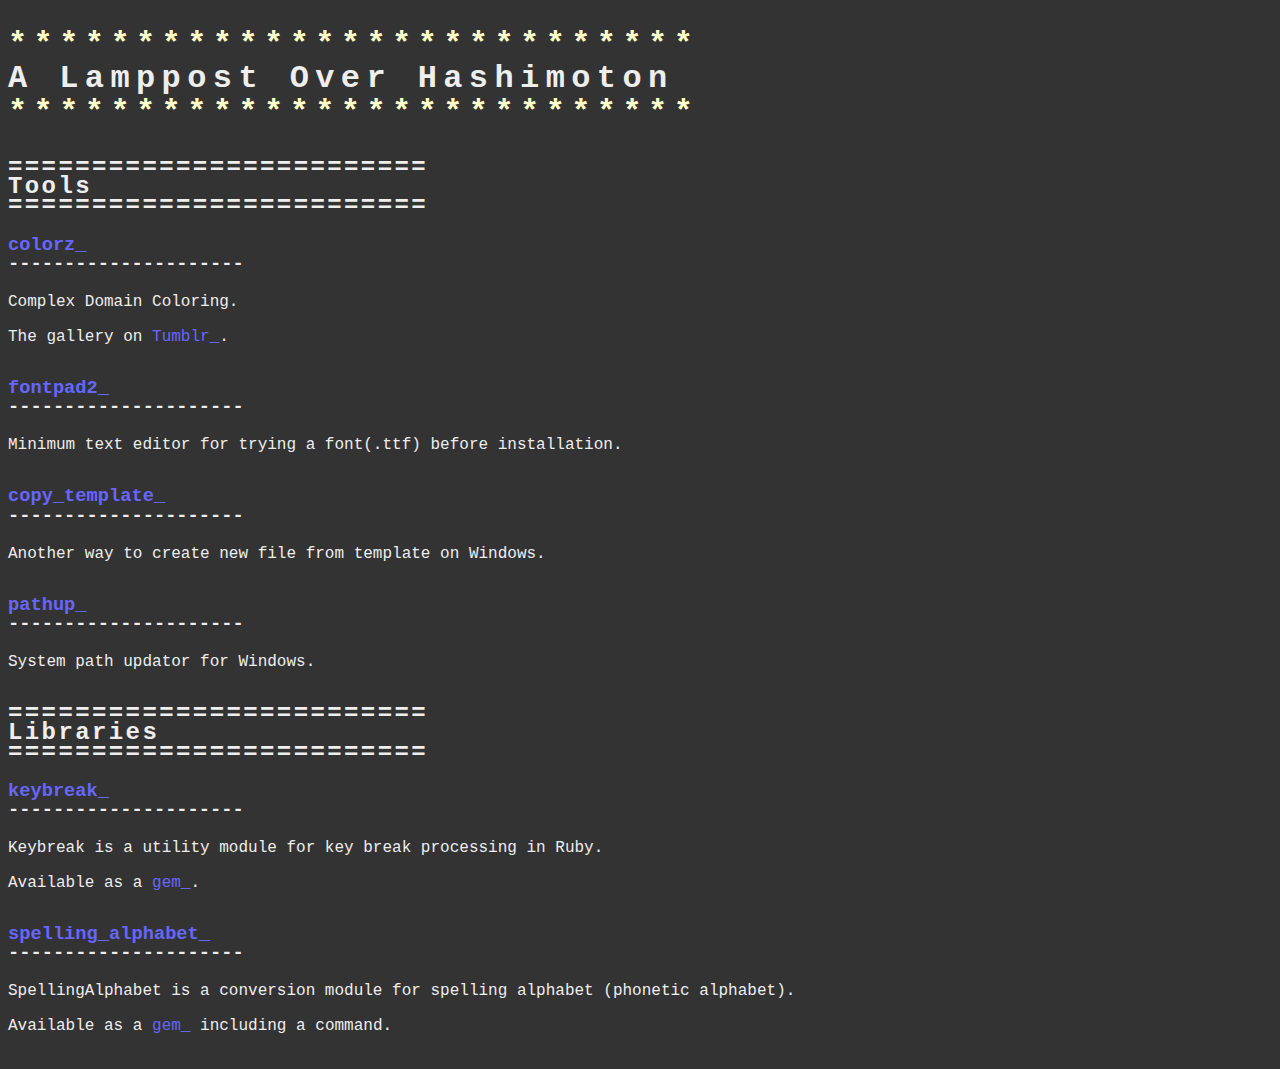
==== index.html @ 6934cf28 "added pathup" ====
<!DOCTYPE html>
<html>
<head>
<title>A Lamppost Over Hashimoton</title>
<meta charset="utf-8">
<link rel="stylesheet" type="text/css" href="rest.css">

</head>

<body>

<h1>A Lamppost Over Hashimoton</h1>

<section>
<h2>Tools</h2>

<section>
<h3><a href="https://github.com/hashimoton/colorz">colorz</a></h3>
<p>Complex Domain Coloring.</p>
<p>The gallery on <a href="https://colorz-g.tumblr.com/">Tumblr</a>.</p>
</section>

<section>
<h3><a href="https://github.com/hashimoton/fontpad2">fontpad2</a></h3>
<p>Minimum text editor for trying a font(.ttf) before installation.</p>
</section>

<section>
<h3><a href="https://github.com/hashimoton/copy_template">copy_template</a></h3>
<p>Another way to create new file from template on Windows.</p>
</section>

<section>
<h3><a href="https://github.com/hashimoton/pathup">pathup</a></h3>
<p>System path updator for Windows.</p>
</section>

</section>

<section>
<h2>Libraries</h2>

<section>
<h3><a href="https://github.com/hashimoton/keybreak">keybreak</a></h3>
<p>Keybreak is a utility module for key break processing in Ruby.</p>
<p>Available as a <a href="https://rubygems.org/gems/keybreak">gem</a>.</p>
</section>

<section>
<h3><a href="https://github.com/hashimoton/spelling_alphabet">spelling_alphabet</a></h3>
<p>SpellingAlphabet is a conversion module for spelling alphabet (phonetic alphabet). </p>
<p>Available as a <a href="https://rubygems.org/gems/spelling_alphabet">gem</a> including a command.</p>
</section>

</section>

</body>
</html>
---- rest.css ----
*
{
}

body
{
  font-family: courier,monospace;
  line-height: 1.2em;
  
  color: #eeeeee;
  background-color: #333333;
}

h1
{
  letter-spacing: 0.2em;
}

h1::before, h1::after
{
  content: "***************************";
  display: block;
  line-height: 1.5em;
  letter-spacing: 0.2em;
  color: #ffffcc;
}

h2
{
  letter-spacing: 0.1em;
}

h2::before, h2::after
{
  content: "=========================";
  display: block;
  letter-spacing: 0.1em;
}

h3::after
{
  content: "---------------------";
  display: block;
}

section
{
  margin-bottom: 2em;
}

a {
  text-decoration: none;
  color: #6666ff;
}

a::after
{
  content: "_";
}
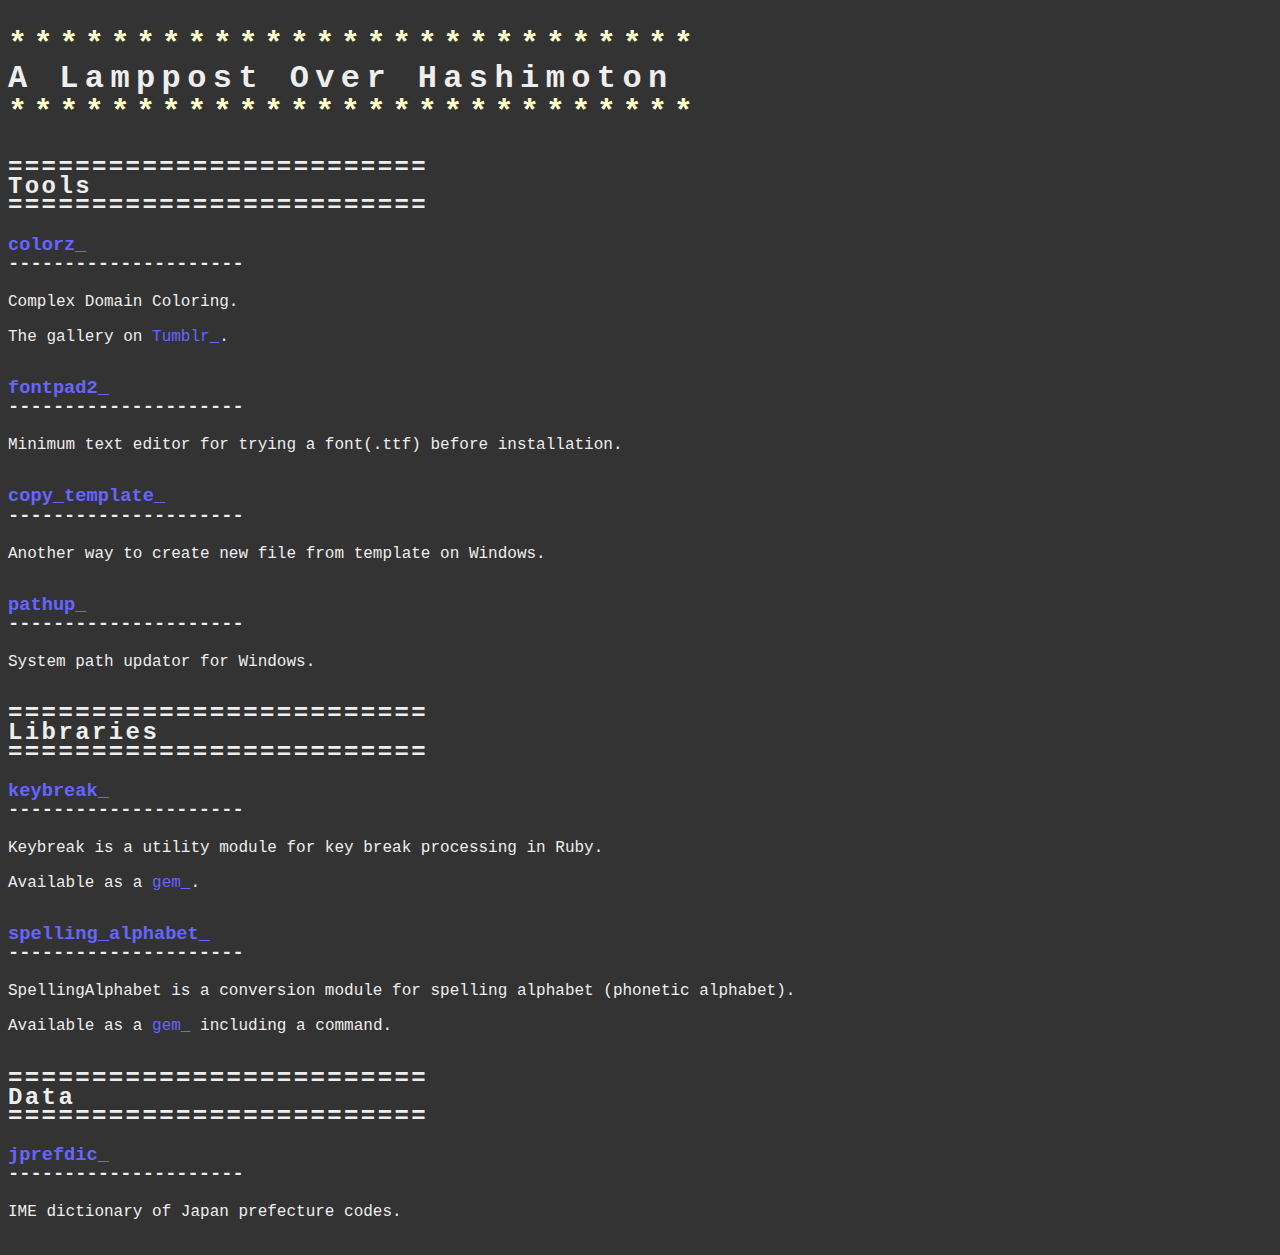
==== commit 5b468b5d: "added jprefdic" ====
--- a/index.html
+++ b/index.html
@@ -54,5 +54,13 @@
 
 </section>
 
+
+<section>
+<h2>Data</h2>
+
+<section>
+<h3><a href="https://github.com/hashimoton/jprefdic">jprefdic</a></h3>
+<p>IME dictionary of Japan prefecture codes.</p>
+</section>
 </body>
 </html>
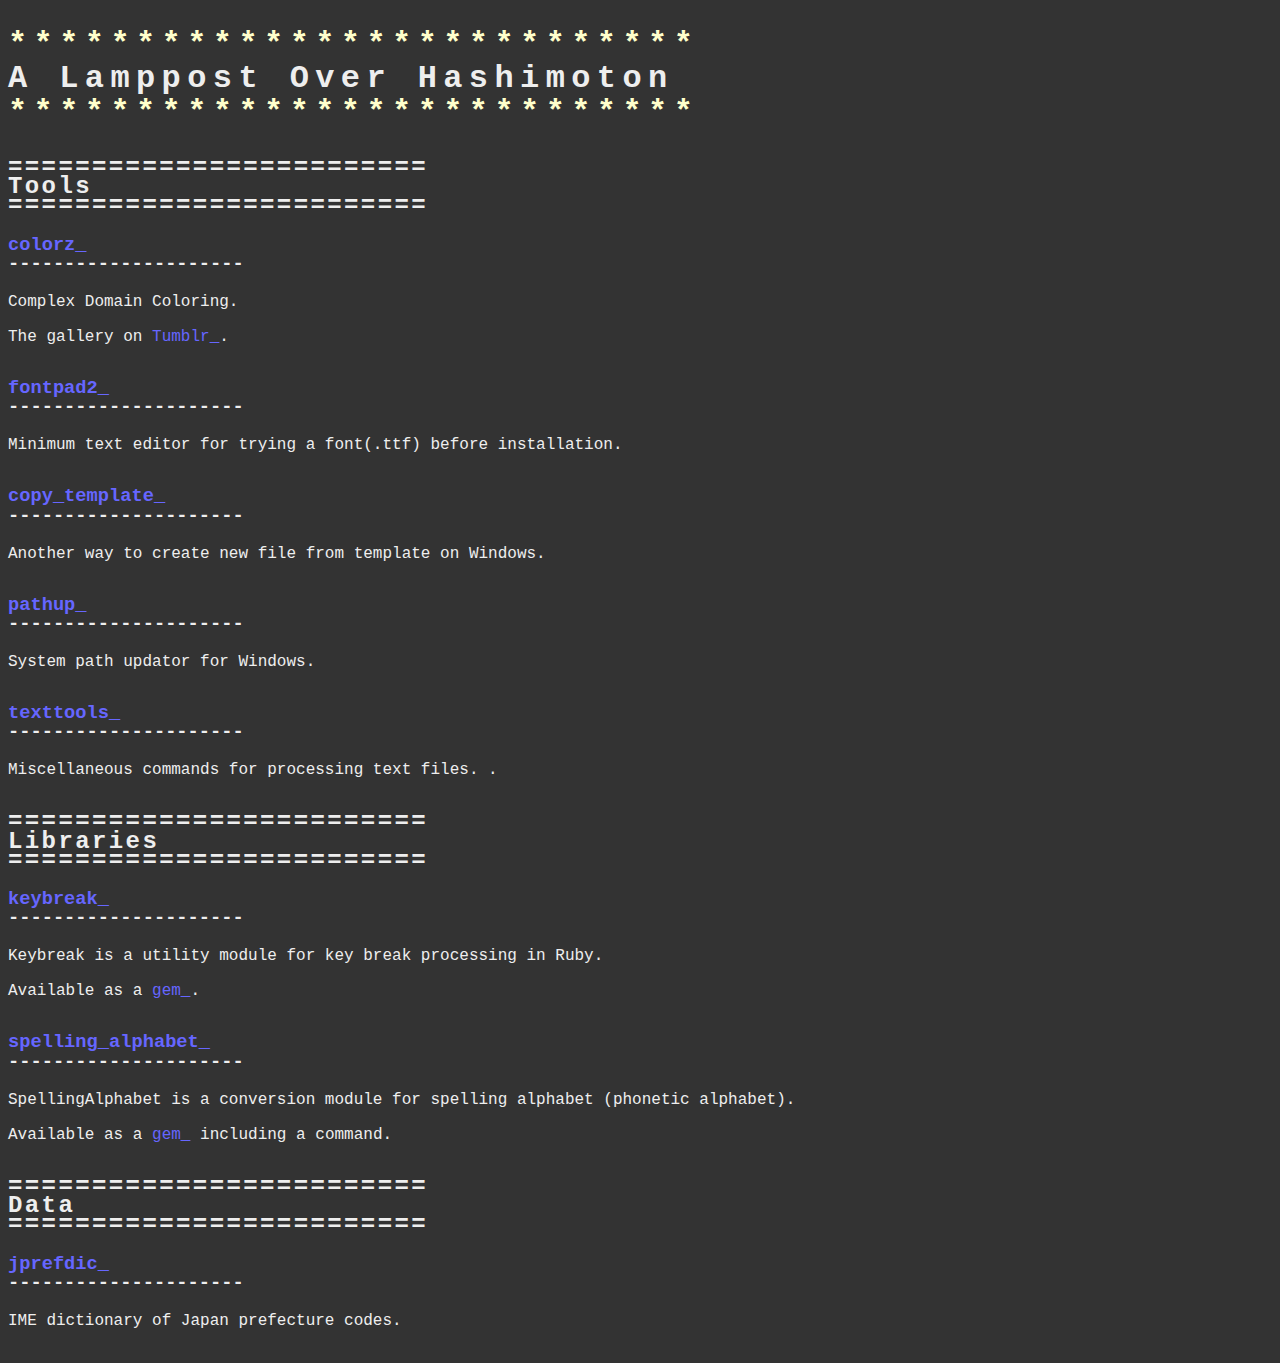
==== commit f8309747: "Add Texttools" ====
--- a/index.html
+++ b/index.html
@@ -35,6 +35,11 @@
 <p>System path updator for Windows.</p>
 </section>
 
+<section>
+<h3><a href="https://github.com/hashimoton/texttools">texttools</a></h3>
+<p>Miscellaneous commands for processing text files. .</p>
+</section>
+
 </section>
 
 <section>
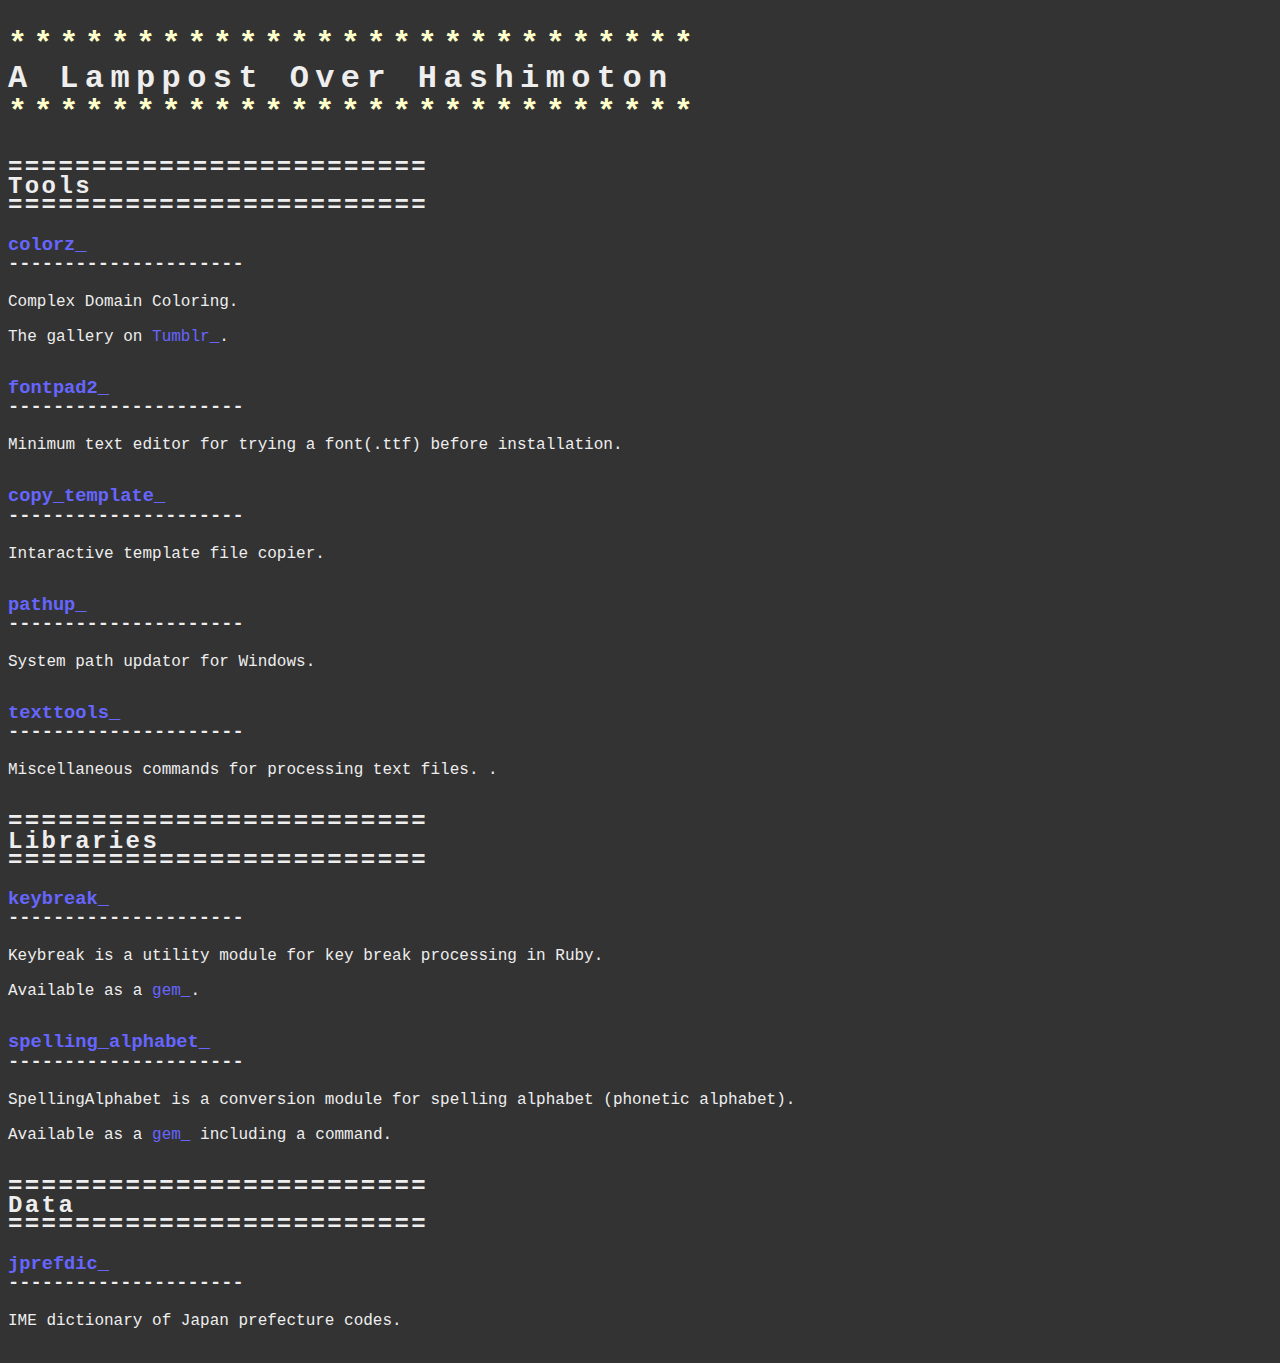
==== commit 74fe692c: "Replace copy_template with tmplcopy" ====
--- a/index.html
+++ b/index.html
@@ -26,8 +26,8 @@
 </section>
 
 <section>
-<h3><a href="https://github.com/hashimoton/copy_template">copy_template</a></h3>
-<p>Another way to create new file from template on Windows.</p>
+<h3><a href="https://github.com/hashimoton/tmplcopy">copy_template</a></h3>
+<p>Intaractive template file copier.</p>
 </section>
 
 <section>
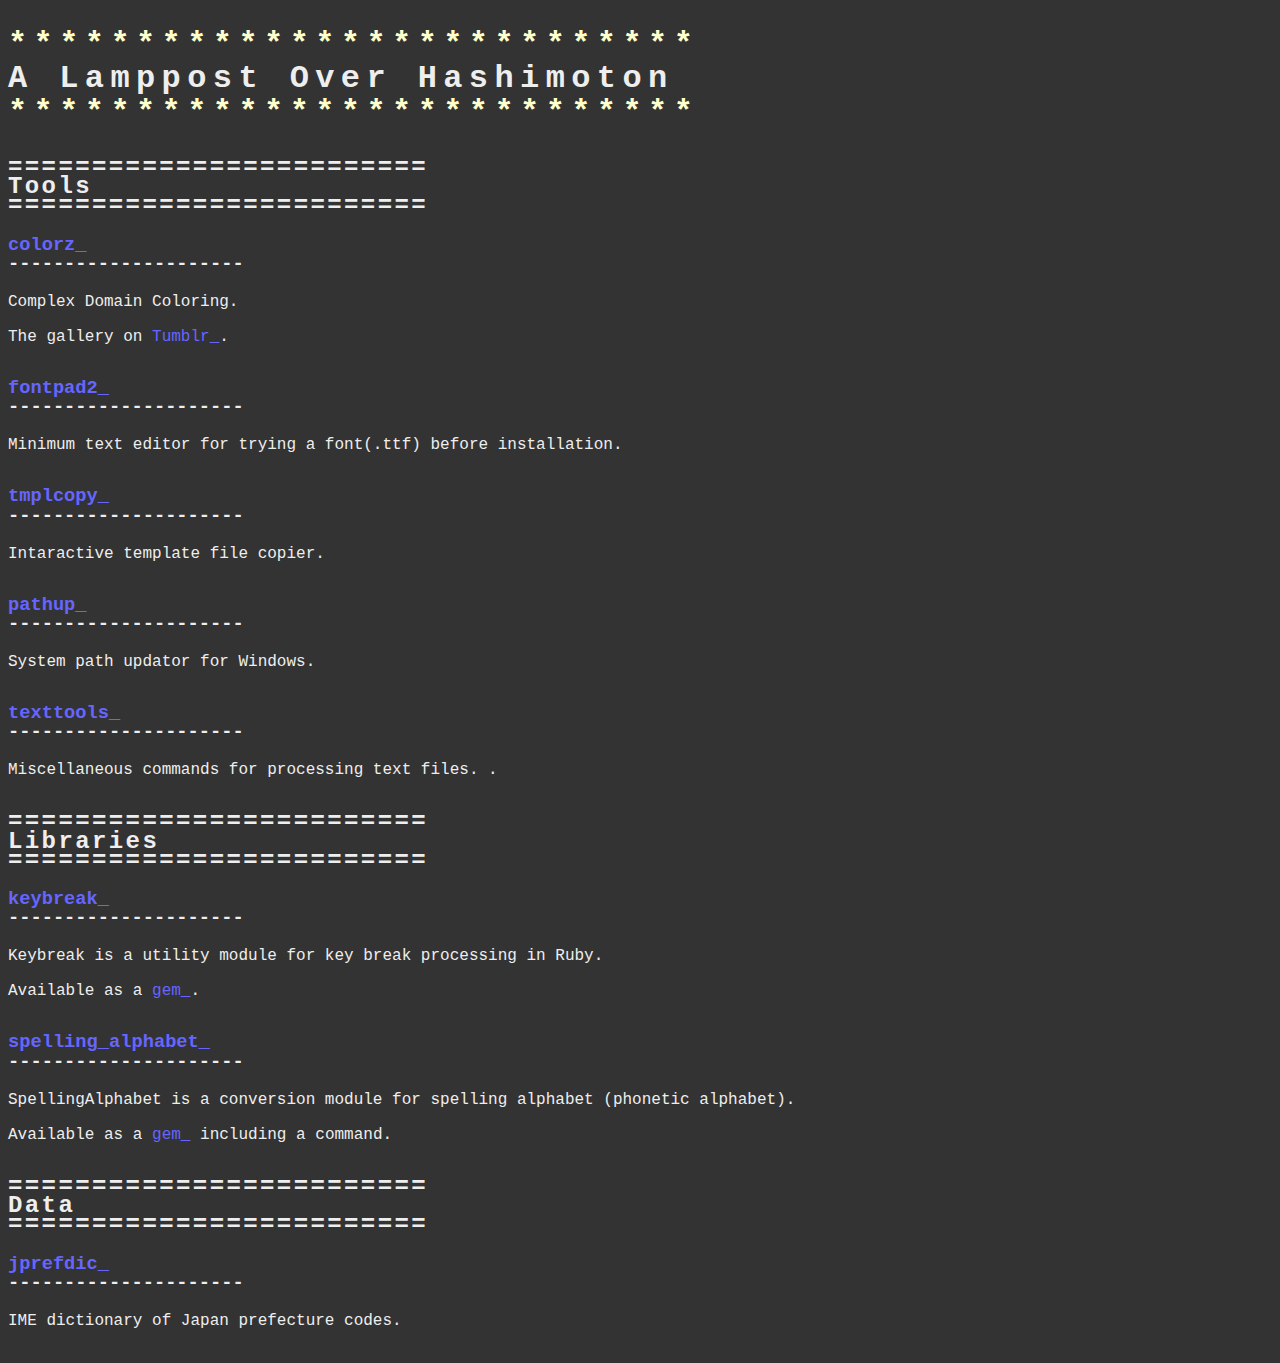
==== commit a0d02420: "Correct link title" ====
--- a/index.html
+++ b/index.html
@@ -26,7 +26,7 @@
 </section>
 
 <section>
-<h3><a href="https://github.com/hashimoton/tmplcopy">copy_template</a></h3>
+<h3><a href="https://github.com/hashimoton/tmplcopy">tmplcopy</a></h3>
 <p>Intaractive template file copier.</p>
 </section>
 
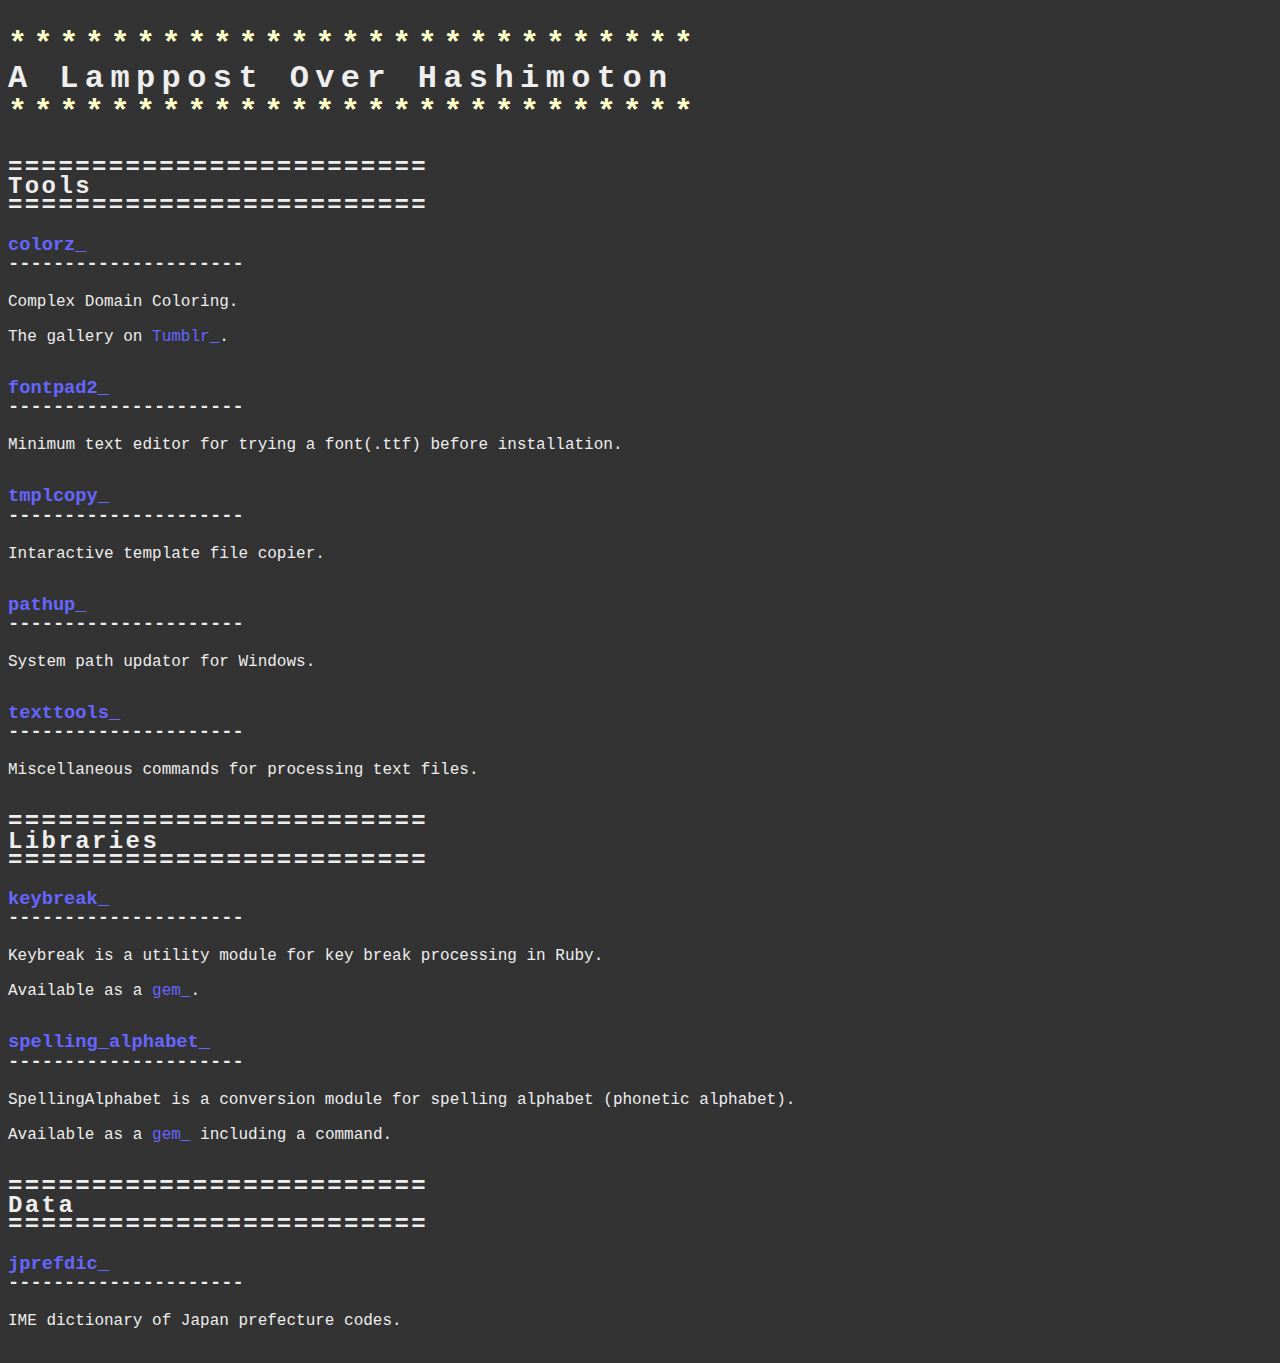
==== commit e61ef1e2: "Correct typo" ====
--- a/index.html
+++ b/index.html
@@ -37,7 +37,7 @@
 
 <section>
 <h3><a href="https://github.com/hashimoton/texttools">texttools</a></h3>
-<p>Miscellaneous commands for processing text files. .</p>
+<p>Miscellaneous commands for processing text files.</p>
 </section>
 
 </section>
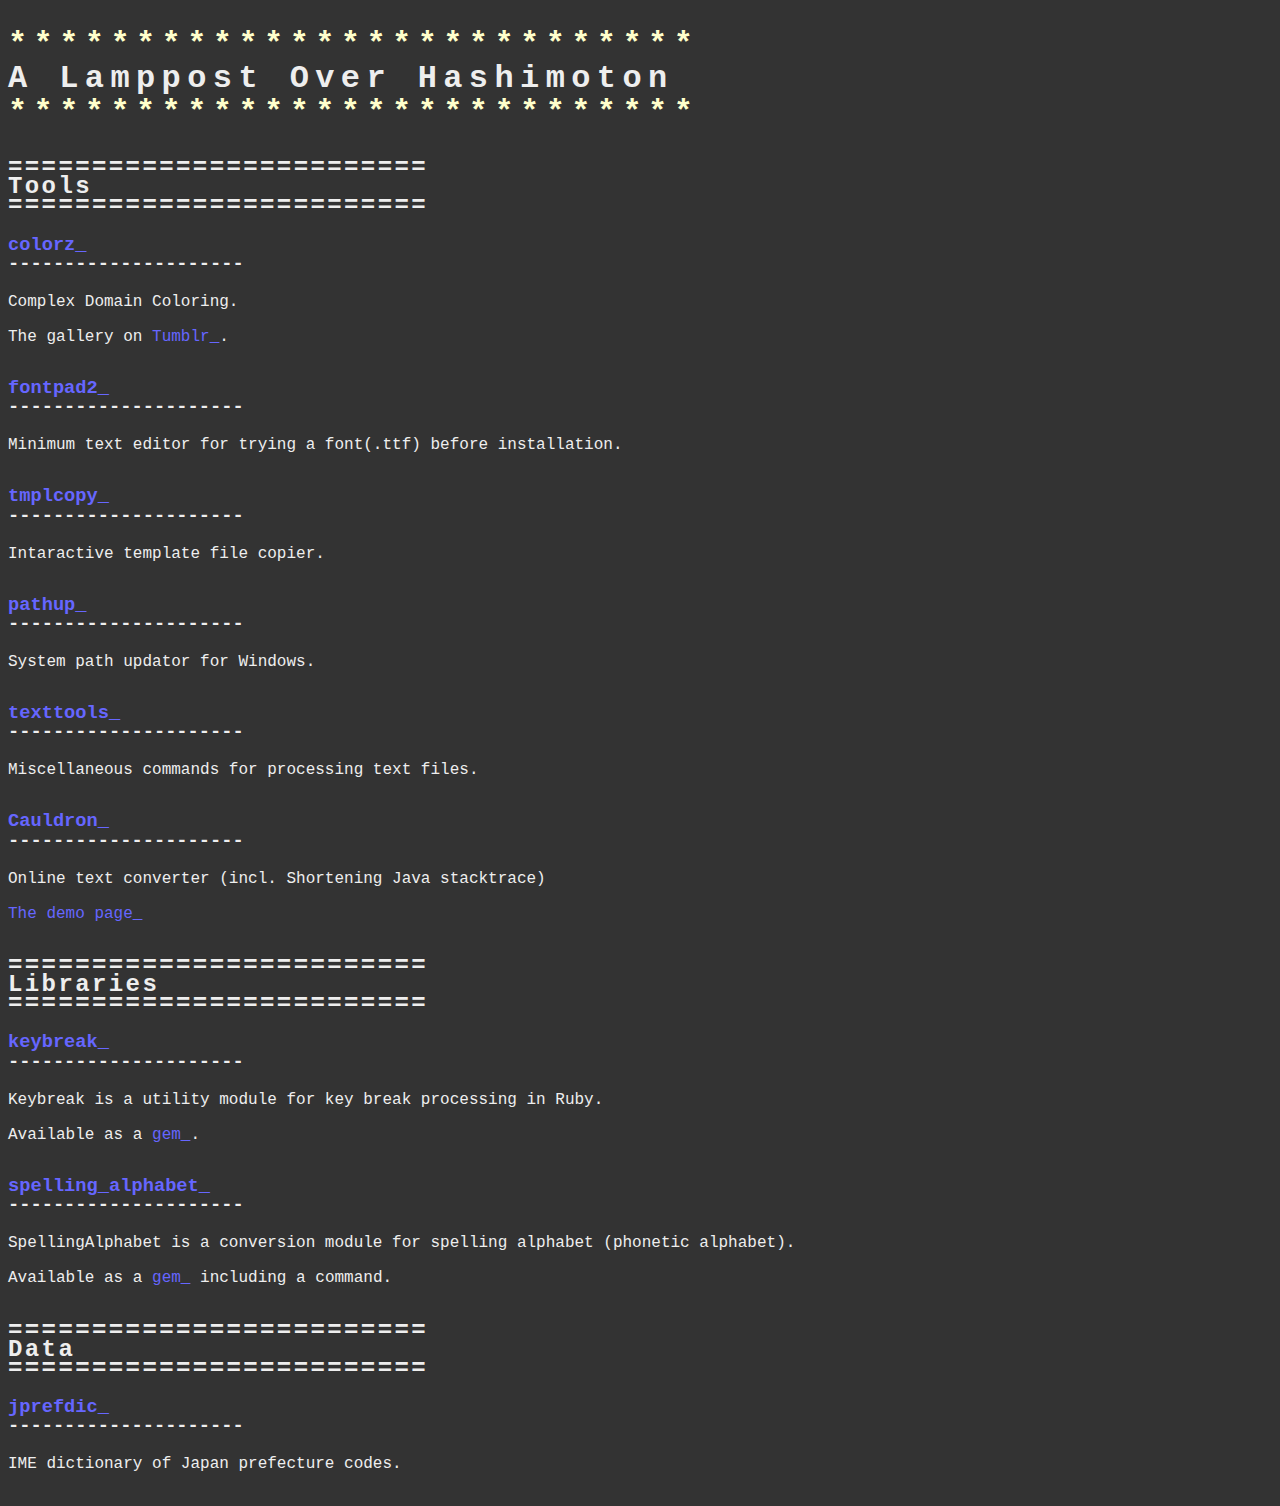
==== commit 9884fbc0: "Add Cauldron" ====
--- a/index.html
+++ b/index.html
@@ -39,6 +39,12 @@
 <h3><a href="https://github.com/hashimoton/texttools">texttools</a></h3>
 <p>Miscellaneous commands for processing text files.</p>
 </section>
+  
+<section>
+<h3><a href="https://github.com/hashimoton/cauldron">Cauldron</a></h3>
+<p>Online text converter (incl. Shortening Java stacktrace)</p>
+<p><a href="https://hashimoton.github.io/cauldron/">The demo page</a></p>
+</section>
 
 </section>
 
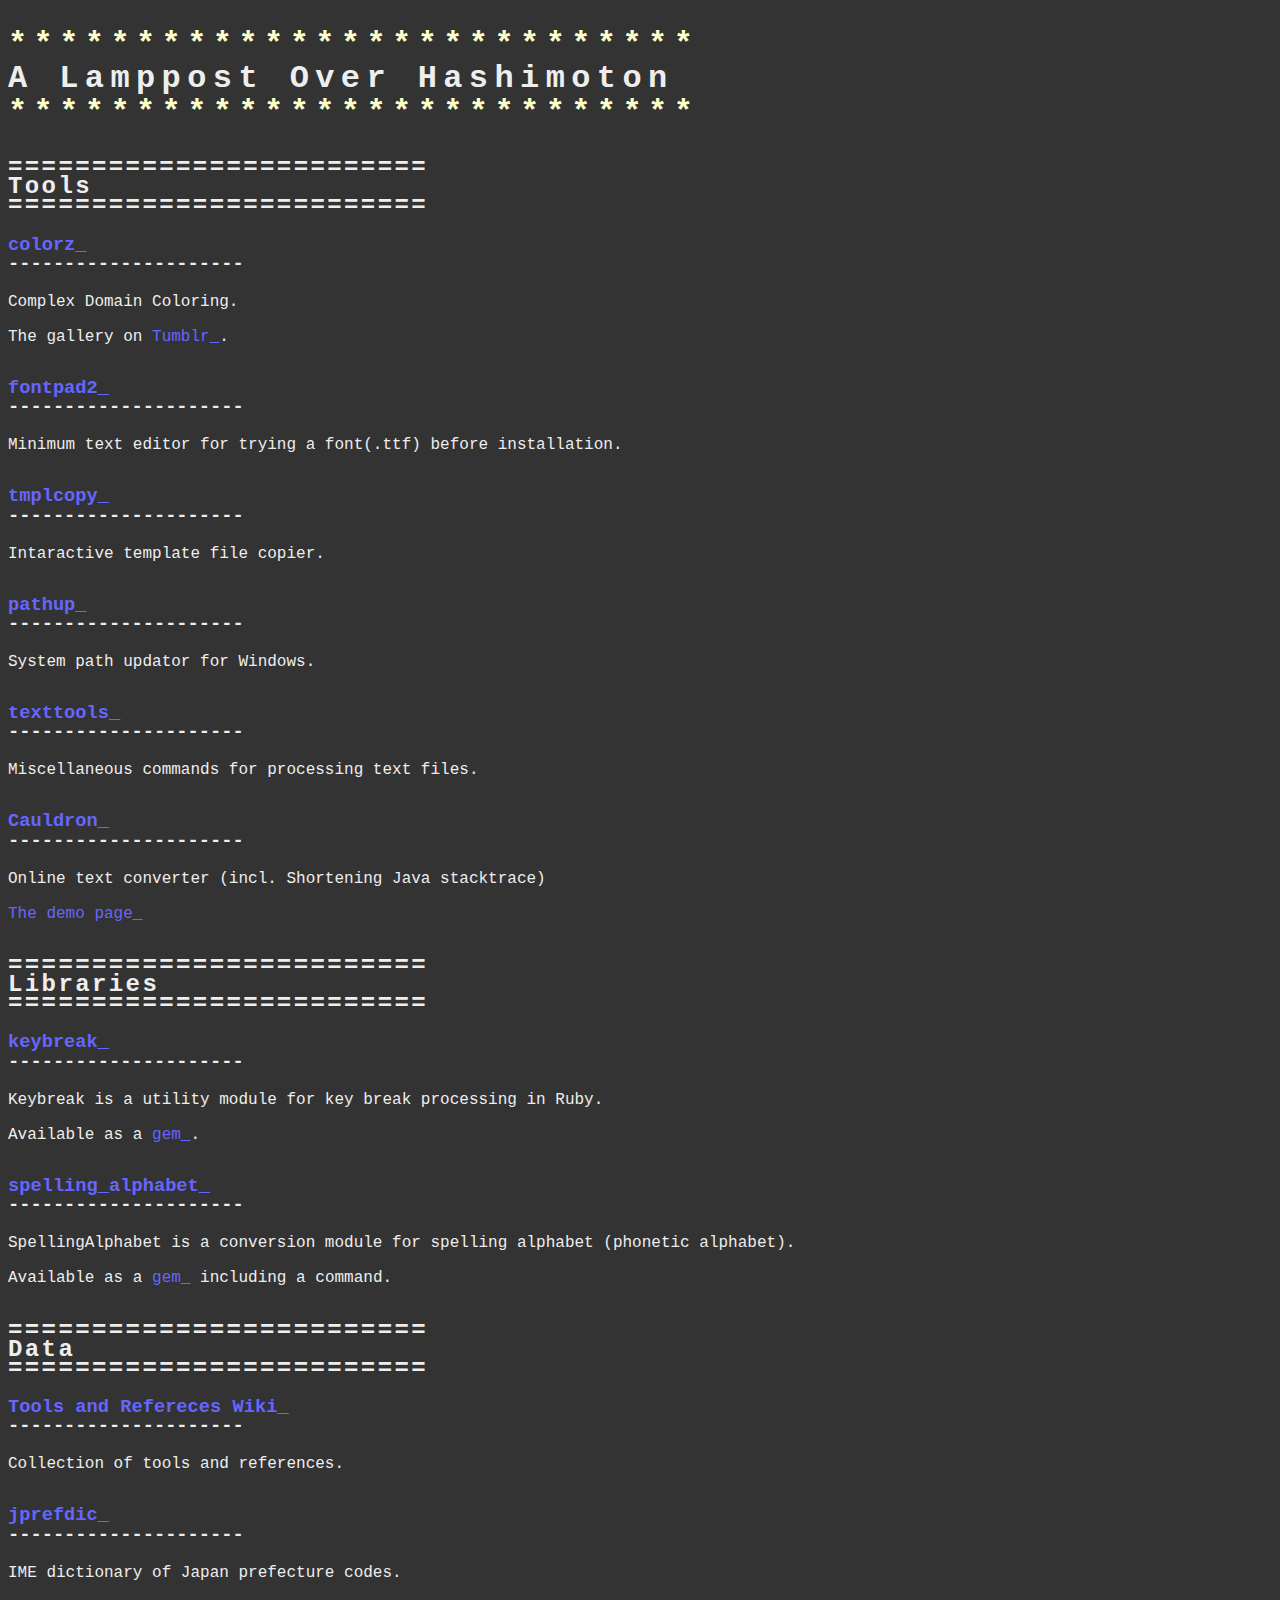
==== commit d8d0113a: "Add the link to Tools and References wiki" ====
--- a/index.html
+++ b/index.html
@@ -70,6 +70,11 @@
 <h2>Data</h2>
 
 <section>
+<h3><a href="https://github.com/hashimoton/tools/wiki">Tools and Refereces Wiki</a></h3>
+<p>Collection of tools and references.</p>
+</section>
+  
+<section>
 <h3><a href="https://github.com/hashimoton/jprefdic">jprefdic</a></h3>
 <p>IME dictionary of Japan prefecture codes.</p>
 </section>
